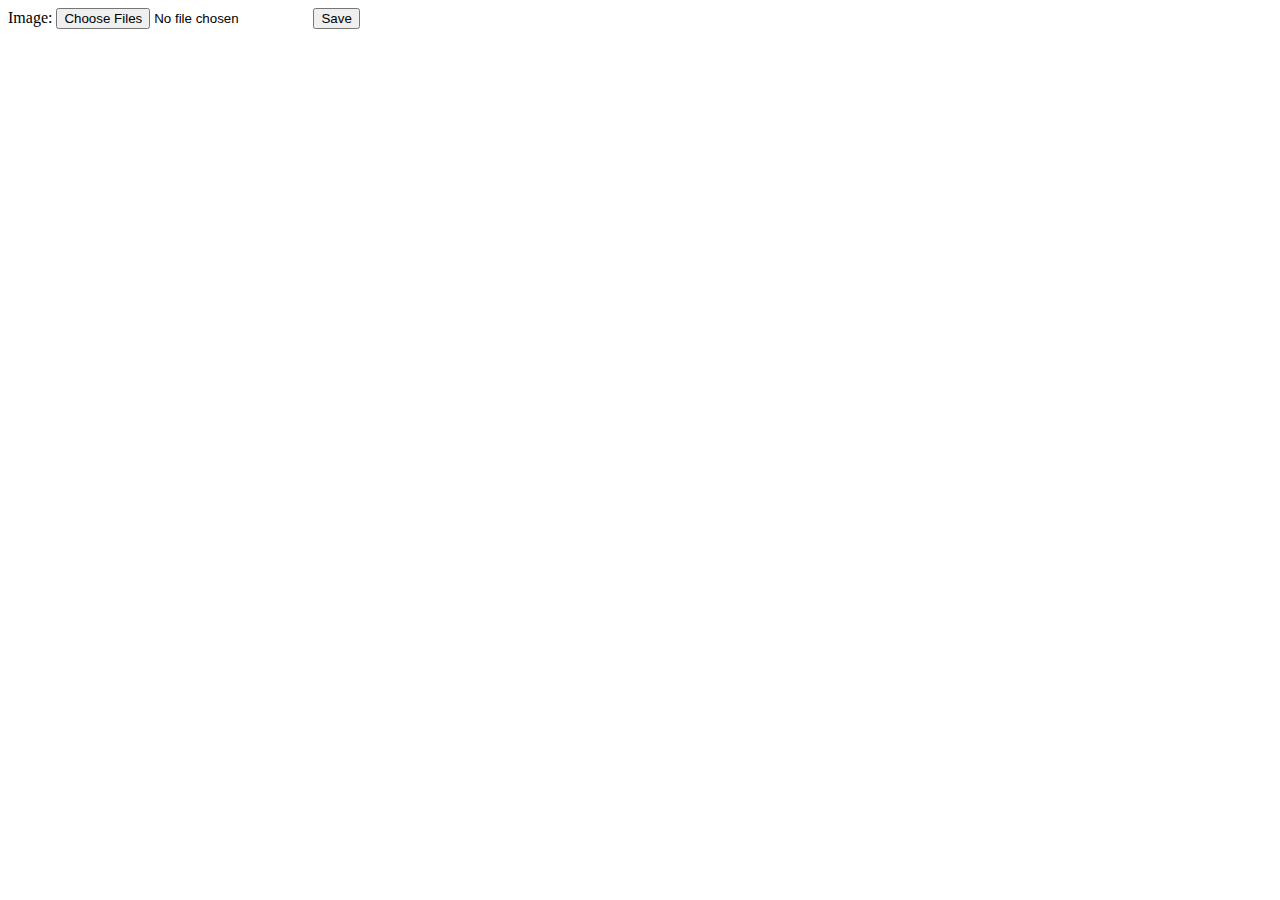
==== testing/index.html @ 17fe4b5a "store other data in clinet" ====
<!DOCTYPE html>
<html>
<head>
    <meta charset="utf-8">
    <title>Image upload</title>
    <script src="p5.js"></script>
    <script src="sketch.js"></script>
</head>
<body>
    <label>
        Image:
        <input id="file" type="file" multiple >
    </label>

    <button id="saveImage">Save</button>
</body>
</html>
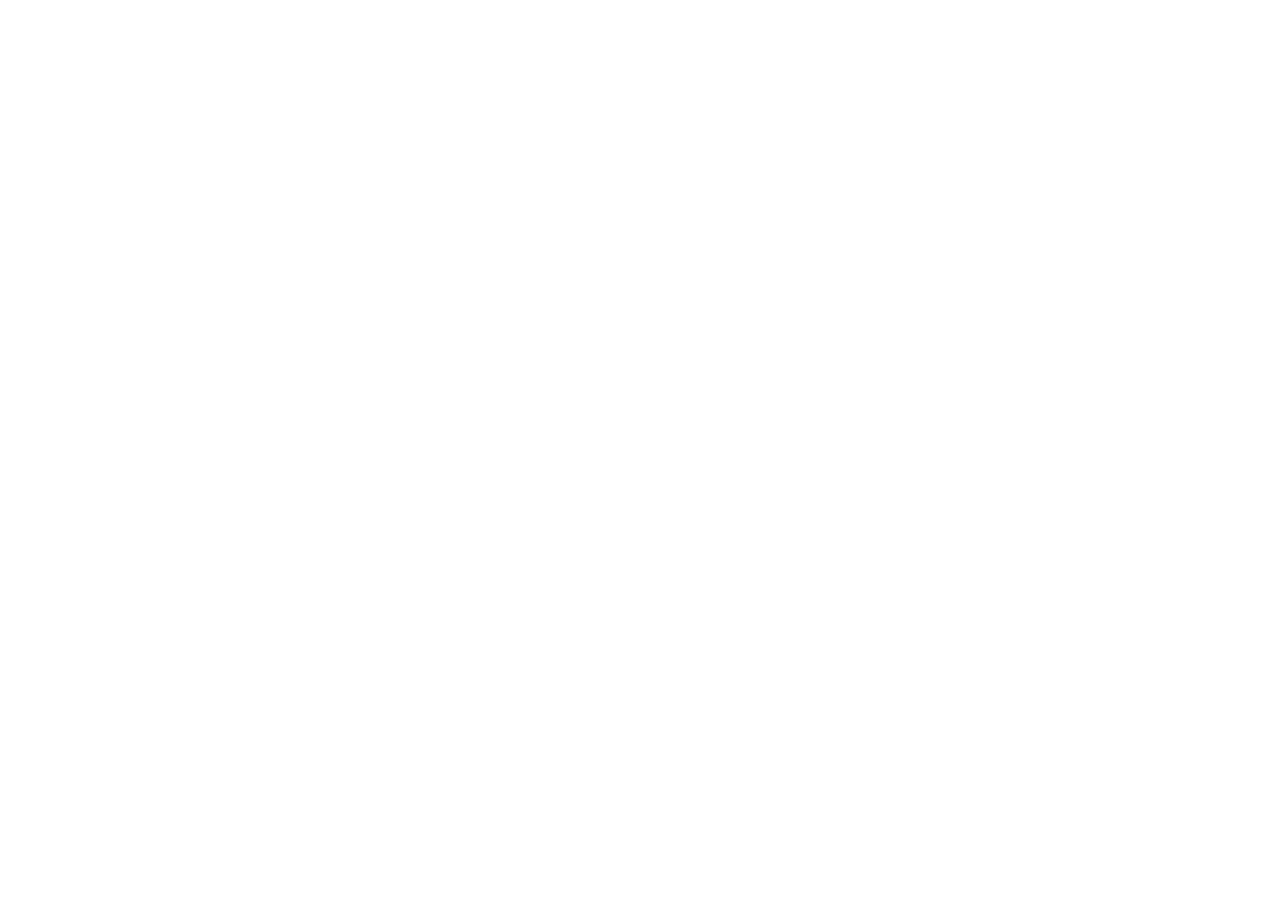
==== commit ce3c74ac: "testing image selection" ====
--- a/testing/index.html
+++ b/testing/index.html
@@ -3,15 +3,9 @@
 <head>
     <meta charset="utf-8">
     <title>Image upload</title>
-    <script src="p5.js"></script>
+    <script src="https://cdn.jsdelivr.net/npm/p5@1.0.0/lib/p5.js"></script>
     <script src="sketch.js"></script>
 </head>
 <body>
-    <label>
-        Image:
-        <input id="file" type="file" multiple >
-    </label>
-
-    <button id="saveImage">Save</button>
 </body>
 </html>
